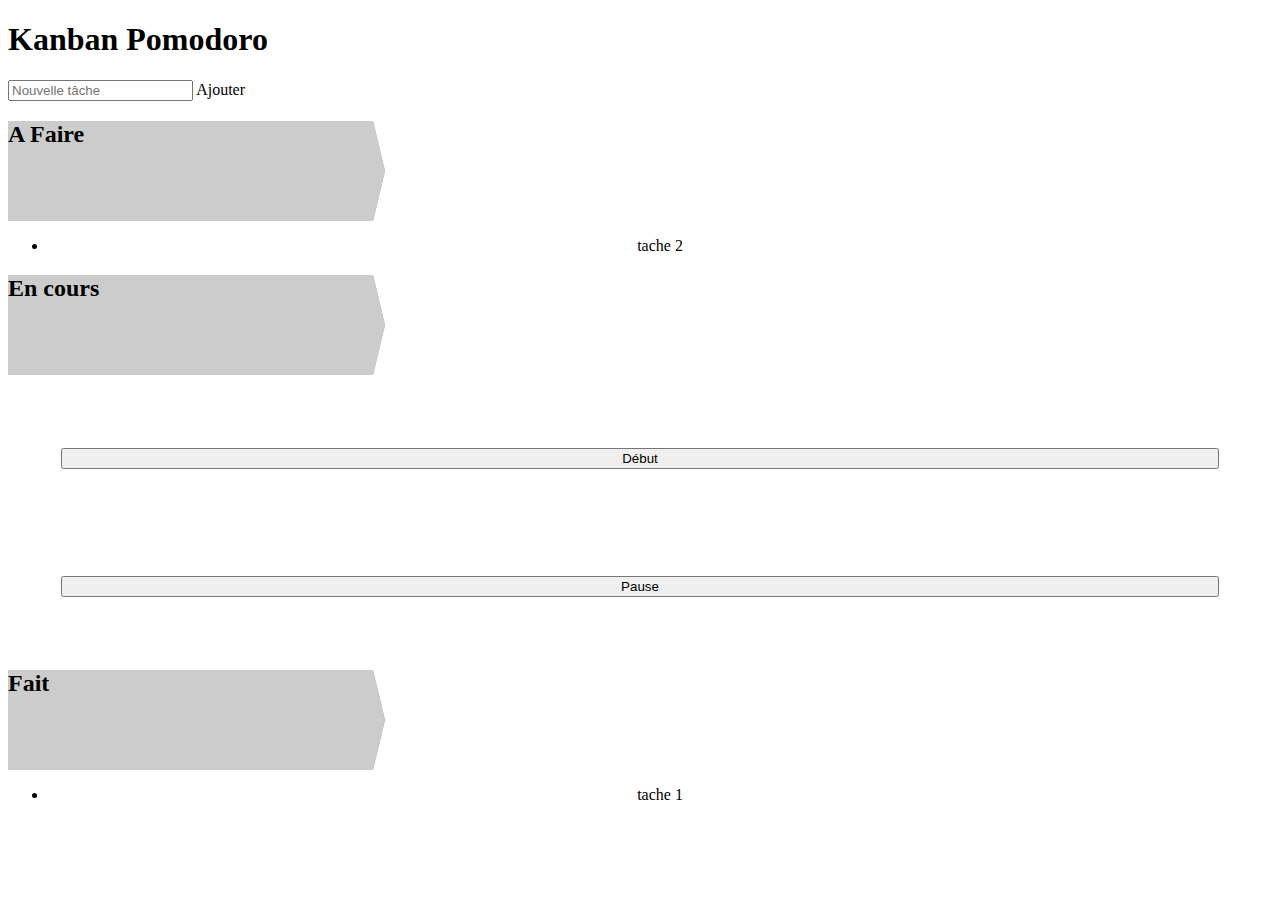
==== index.html @ 92a7c819 "ajout d'un timer" ====
<!DOCTYPE html>
<html>

<head>
    <meta charset="utf-8">
    <title>Kanban Pomodoro</title>
    <link rel="stylesheet" href="static/external/bootstrap/dist/css/bootstrap.min.css">
    <link rel="stylesheet" href="static/css/style.css">
</head>

<body>
    <h1>Kanban Pomodoro</h1>
    <div class="container">
        <div class="row">
            <div class="col-md-12 input-group">
                    <input type="text" class="form-control" placeholder="Nouvelle tâche" aria-describedby="basic-addon2">
                    <span class="input-group-addon" id="basic-addon2">Ajouter</span>
            </div>
        </div>

        <div class="row">
            <div class="col-md-4">
                <div class="arrow">
                    <h2>A Faire</h2>
                </div>
                <div class="">
                    <ul>
                        <li>tache 2</li>
                    </ul>
                </div>
            </div>


            <div class="col-md-4">
                <div class="arrow">
                    <h2>En cours</h2>
                </div>
                <div class="aumilieu">

                    <div class="timer" data-seconds-left=1500></div>

                    <button type="button" class="btn btn-default">Début</button>
                    <button type="button" class="btn btn-default">Pause</button></button>
                </div>
            </div>


            <div class="col-md-4">
                <div class="arrow">
                    <h2>Fait</h2>
                </div>
                <div class="">
                    <ul>
                        <li>tache 1</li>
                    </ul>
                </div>
            </div>
        </div>
    </div>

</body>
<script src="static/external/jquery/dist/jquery.js"></script>
<script src="static/external/bootstrap/dist/js/bootstrap.min.js"></script>
<script src="static/external/caike-jQuery-Simple-Timer-724f17c/jquery.simple.timer.js"></script>
<script src="static/js/script.js"></script>

</html>
---- static/css/style.css ----
.arrow {
    width: 365px;
    height: 100px;
    background-color: #ccc;
    position: relative;
}

.arrow:after {
    content: '';
    position: absolute;
    top: 0px;
    left: 365px;
    width: 0;
    height: 0;
    border: 50px solid transparent;
    border-left: 12px solid #ccc;
}

.arrow:before {
    content: '';
    position: absolute;
    top: 0px;
    left: 365px;
    width: 0;
    height: 0;
    border: 50px solid transparent;
    border-left: 12px solid #999;
}
.col-md-4{
    padding-left: 0;
}
.aumilieu{
    display: flex;
    flex-direction: column;
    bor
}
button{
    margin: 4em;
}
li {
    text-align: center;
}
.timer, .timer-done, .timer-loop {
    font-size: 30px;
    color: black;
    font-weight: bold;
    padding: 10px;
  }

  // These are the default CSS classes
  // used by this plugin. Use these values
  // for a basic style to get started.
  .jst-hours {
    float: left;
  }
  .jst-minutes {
    float: left;
  }
  .jst-seconds {
    float: left;
  }
  .jst-clearDiv {
    clear: both;
  }
  .jst-timeout {
    color: red;
  }
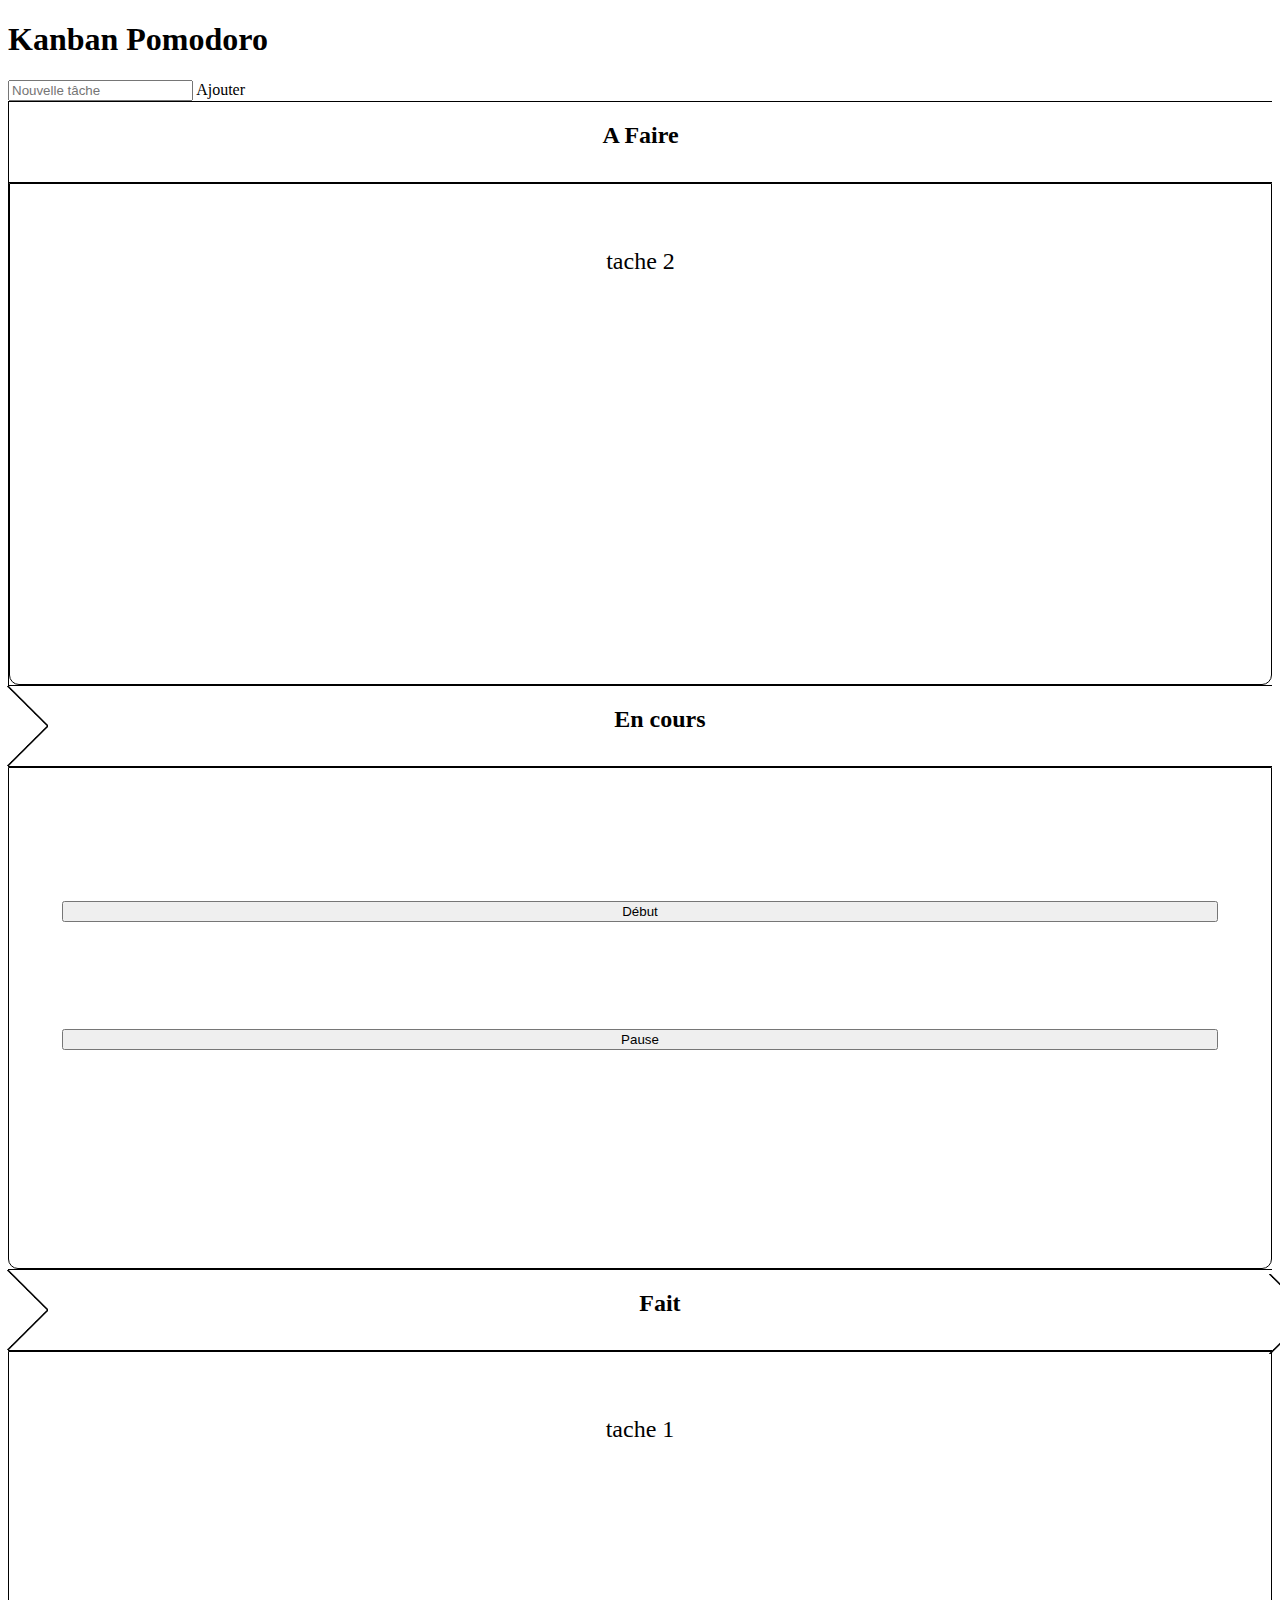
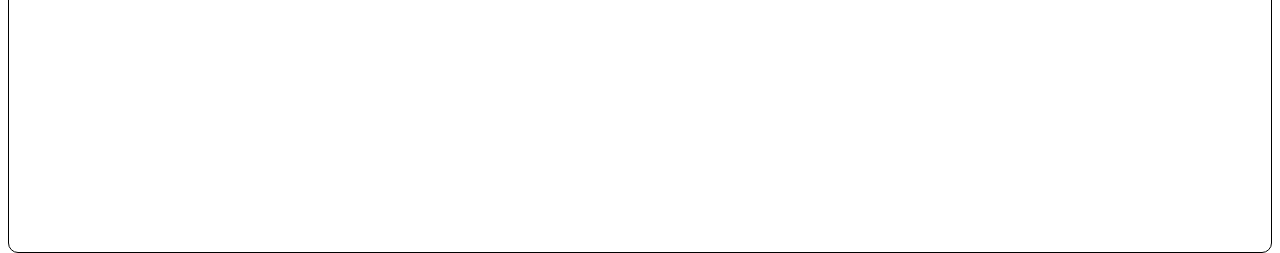
==== commit 860ce840: "mise en forme css border" ====
--- a/index.html
+++ b/index.html
@@ -9,7 +9,7 @@
 </head>
 
 <body>
-    <h1>Kanban Pomodoro</h1>
+    <h1 class="text-center">Kanban Pomodoro</h1>
     <div class="container">
         <div class="row">
             <div class="col-md-12 input-group">
@@ -18,12 +18,12 @@
             </div>
         </div>
 
-        <div class="row">
-            <div class="col-md-4">
+        <div class="row ">
+            <div class="col-md-4 afenf">
                 <div class="arrow">
                     <h2>A Faire</h2>
                 </div>
-                <div class="">
+                <div class="mescol">
                     <ul>
                         <li>tache 2</li>
                     </ul>
@@ -33,12 +33,14 @@
 
             <div class="col-md-4">
                 <div class="arrow">
+                    <img src="static/img/Sans titre.png" alt="">
                     <h2>En cours</h2>
                 </div>
-                <div class="aumilieu">
+                <div class="mescol aumilieu">
+                    <div class="">
 
-                    <div class="timer" data-seconds-left=1500></div>
-
+                        <div class="timer" data-seconds-left=1500></div>
+                    </div>
                     <button type="button" class="btn btn-default">Début</button>
                     <button type="button" class="btn btn-default">Pause</button></button>
                 </div>
@@ -47,11 +49,13 @@
 
             <div class="col-md-4">
                 <div class="arrow">
+                    <img src="static/img/Sans titre.png" alt="">
                     <h2>Fait</h2>
+                    <img id ="flechedr" src="static/img/Sans titre.png" alt="">
                 </div>
-                <div class="">
+                <div class="mescol">
                     <ul>
-                        <li>tache 1</li>
+                        <li>tache 1 <span class="glyphicon glyphicon-remove-sign" aria-hidden="true"></span></li>
                     </ul>
                 </div>
             </div>
@@ -61,7 +65,8 @@
 </body>
 <script src="static/external/jquery/dist/jquery.js"></script>
 <script src="static/external/bootstrap/dist/js/bootstrap.min.js"></script>
-<script src="static/external/caike-jQuery-Simple-Timer-724f17c/jquery.simple.timer.js"></script>
+<script src="static/external/jQuery-Simple-Timer/jquery.simple.timer.js"></script>
+<script src="" charset="utf-8"></script>
 <script src="static/js/script.js"></script>
 
 </html>
--- a/static/css/style.css
+++ b/static/css/style.css
@@ -1,45 +1,61 @@
+.container{
+    height: 80vh;
+}
 .arrow {
-    width: 365px;
-    height: 100px;
-    background-color: #ccc;
-    position: relative;
+    border-top: 1px solid black;
+    border-bottom: 1px solid black;
+    height: 80px;
+
 }
+.arrow img{
+    height: 100%;
+    width: auto;
+    margin-left: -1px;
+    float: left;
+}
+#flechedr{
+    margin-top: -63px;
+    margin-right: -38px;
+    float: right;
 
-.arrow:after {
-    content: '';
-    position: absolute;
-    top: 0px;
-    left: 365px;
-    width: 0;
-    height: 0;
-    border: 50px solid transparent;
-    border-left: 12px solid #ccc;
 }
-
-.arrow:before {
-    content: '';
-    position: absolute;
-    top: 0px;
-    left: 365px;
-    width: 0;
-    height: 0;
-    border: 50px solid transparent;
-    border-left: 12px solid #999;
+h2{
+    text-align: center;
 }
 .col-md-4{
-    padding-left: 0;
+    padding: 0;
 }
 .aumilieu{
     display: flex;
     flex-direction: column;
-    bor
+    border: 1px solid black;
+}
+.timer{
+    margin-top: 2em;
+    display: flex;
+    justify-content: center;
+}
+.mescol{
+    border:1px solid black;
+    height: 500px;
+    border-radius: 0 0 10px 10px;
+}
+.afenf:first-child{
+    border-left: 1px solid black;
 }
 button{
     margin: 4em;
 }
+ul{
+    padding: 0;
+}
 li {
     text-align: center;
+    padding: 2em;
+    font-size: 1.5em;
+    list-style: none;
 }
+
 .timer, .timer-done, .timer-loop {
     font-size: 30px;
     color: black;
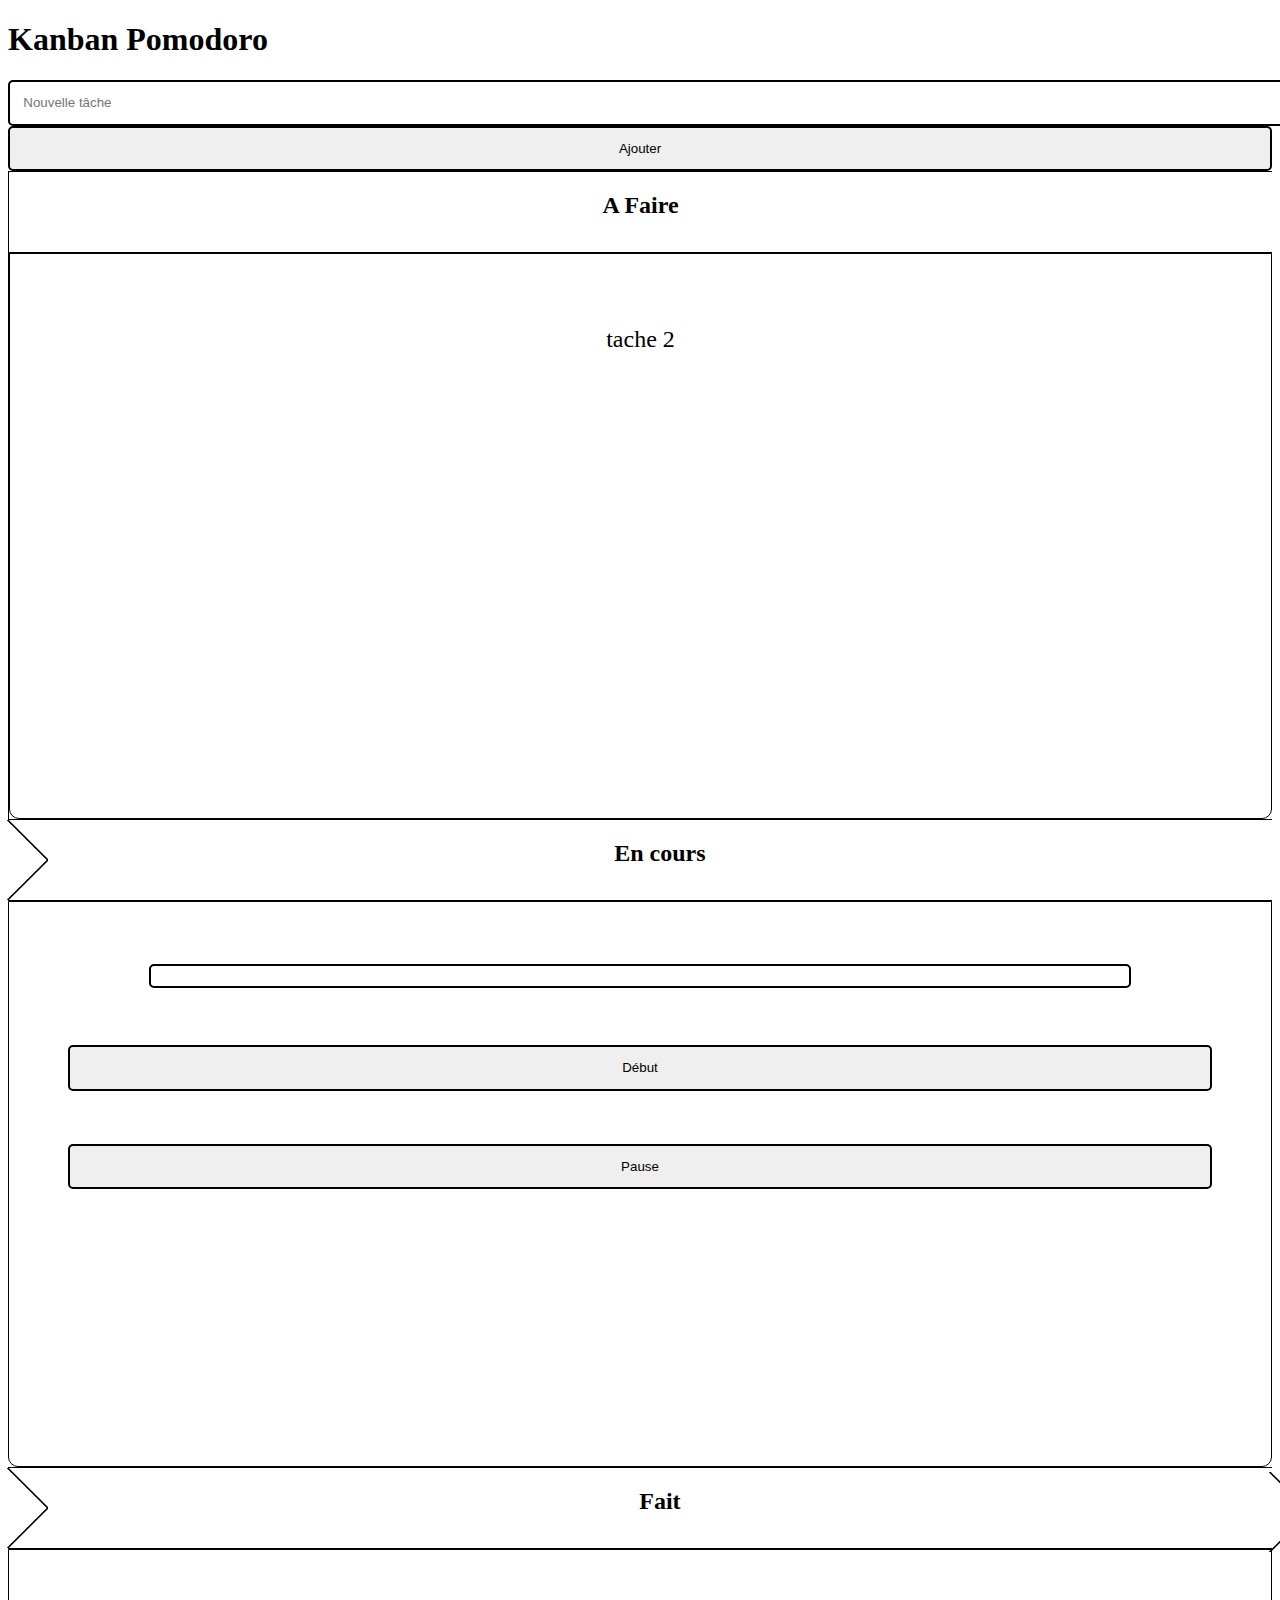
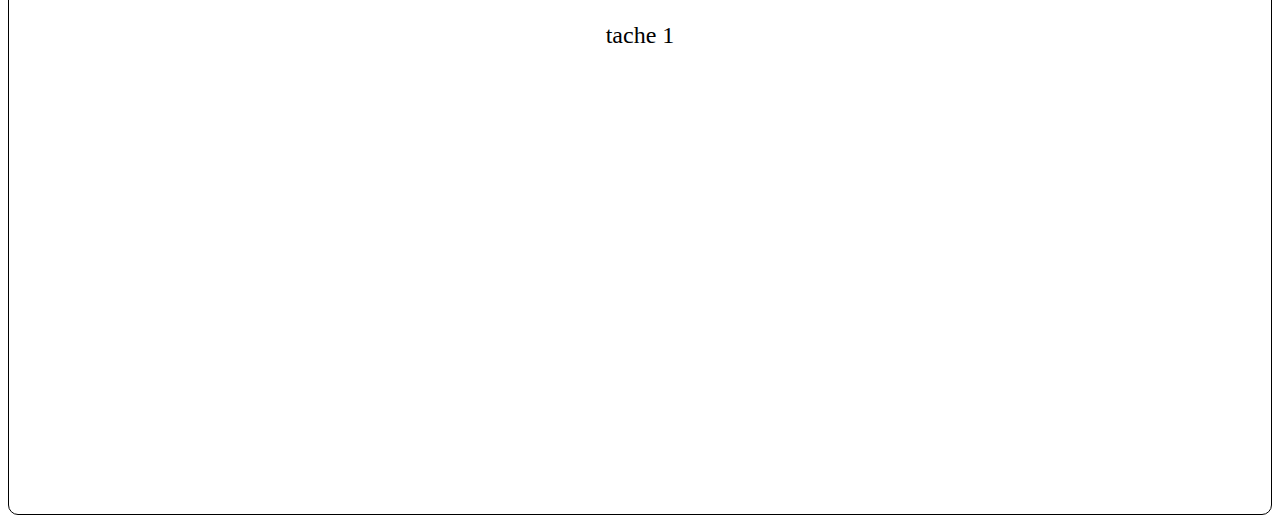
==== commit 3b2d5a74: "ajout de css" ====
--- a/index.html
+++ b/index.html
@@ -12,9 +12,11 @@
     <h1 class="text-center">Kanban Pomodoro</h1>
     <div class="container">
         <div class="row">
-            <div class="col-md-12 input-group">
-                    <input type="text" class="form-control" placeholder="Nouvelle tâche" aria-describedby="basic-addon2">
-                    <span class="input-group-addon" id="basic-addon2">Ajouter</span>
+            <div class="col-md-9 nopadding">
+                    <input type="text" placeholder="Nouvelle tâche">
+            </div>
+            <div class="col-md-3 nopadding">
+                    <button class="ajouter">Ajouter</button>
             </div>
         </div>
 
@@ -25,7 +27,8 @@
                 </div>
                 <div class="mescol">
                     <ul>
-                        <li>tache 2</li>
+                        <li class="tache">tache 2<span class="glyphicon glyphicon-remove-sign" aria-hidden="true"></span></li>
+
                     </ul>
                 </div>
             </div>
@@ -41,8 +44,8 @@
 
                         <div class="timer" data-seconds-left=1500></div>
                     </div>
-                    <button type="button" class="btn btn-default">Début</button>
-                    <button type="button" class="btn btn-default">Pause</button></button>
+                    <button type="button">Début</button>
+                    <button type="button">Pause</button></button>
                 </div>
             </div>
 
@@ -55,7 +58,7 @@
                 </div>
                 <div class="mescol">
                     <ul>
-                        <li>tache 1 <span class="glyphicon glyphicon-remove-sign" aria-hidden="true"></span></li>
+                        <li>tache 1</li>
                     </ul>
                 </div>
             </div>
--- a/static/css/style.css
+++ b/static/css/style.css
@@ -31,29 +31,54 @@
     border: 1px solid black;
 }
 .timer{
-    margin-top: 2em;
+    margin: 1em auto;
     display: flex;
     justify-content: center;
+    border: 2px solid black;
+    border-radius: 5px;
+    padding: 1em;
+    width: 80%;
 }
 .mescol{
     border:1px solid black;
     height: 500px;
     border-radius: 0 0 10px 10px;
+    padding: 2em;
 }
 .afenf:first-child{
     border-left: 1px solid black;
 }
+.nopadding {
+  padding: 0;
+}
+input {
+  width: 100%;
+  border: 2px solid black;
+  border-radius: 5px;
+  padding: 1em;
+}
 button{
-    margin: 4em;
+    margin: 2em;
+    border: 2px solid black;
+    border-radius: 5px;
+    padding: 1em;
+}
+.ajouter{
+  margin: 0;
+  width: 100%;
 }
 ul{
     padding: 0;
 }
 li {
     text-align: center;
-    padding: 2em;
+    padding: 1em;
     font-size: 1.5em;
     list-style: none;
+    margin-bottom: 1em;
+}
+.tache:hover {
+  background-color: lightgrey;
 }
 
 .timer, .timer-done, .timer-loop {
@@ -81,3 +106,6 @@
   .jst-timeout {
     color: red;
   }
+.hours {
+  display: none;
+}
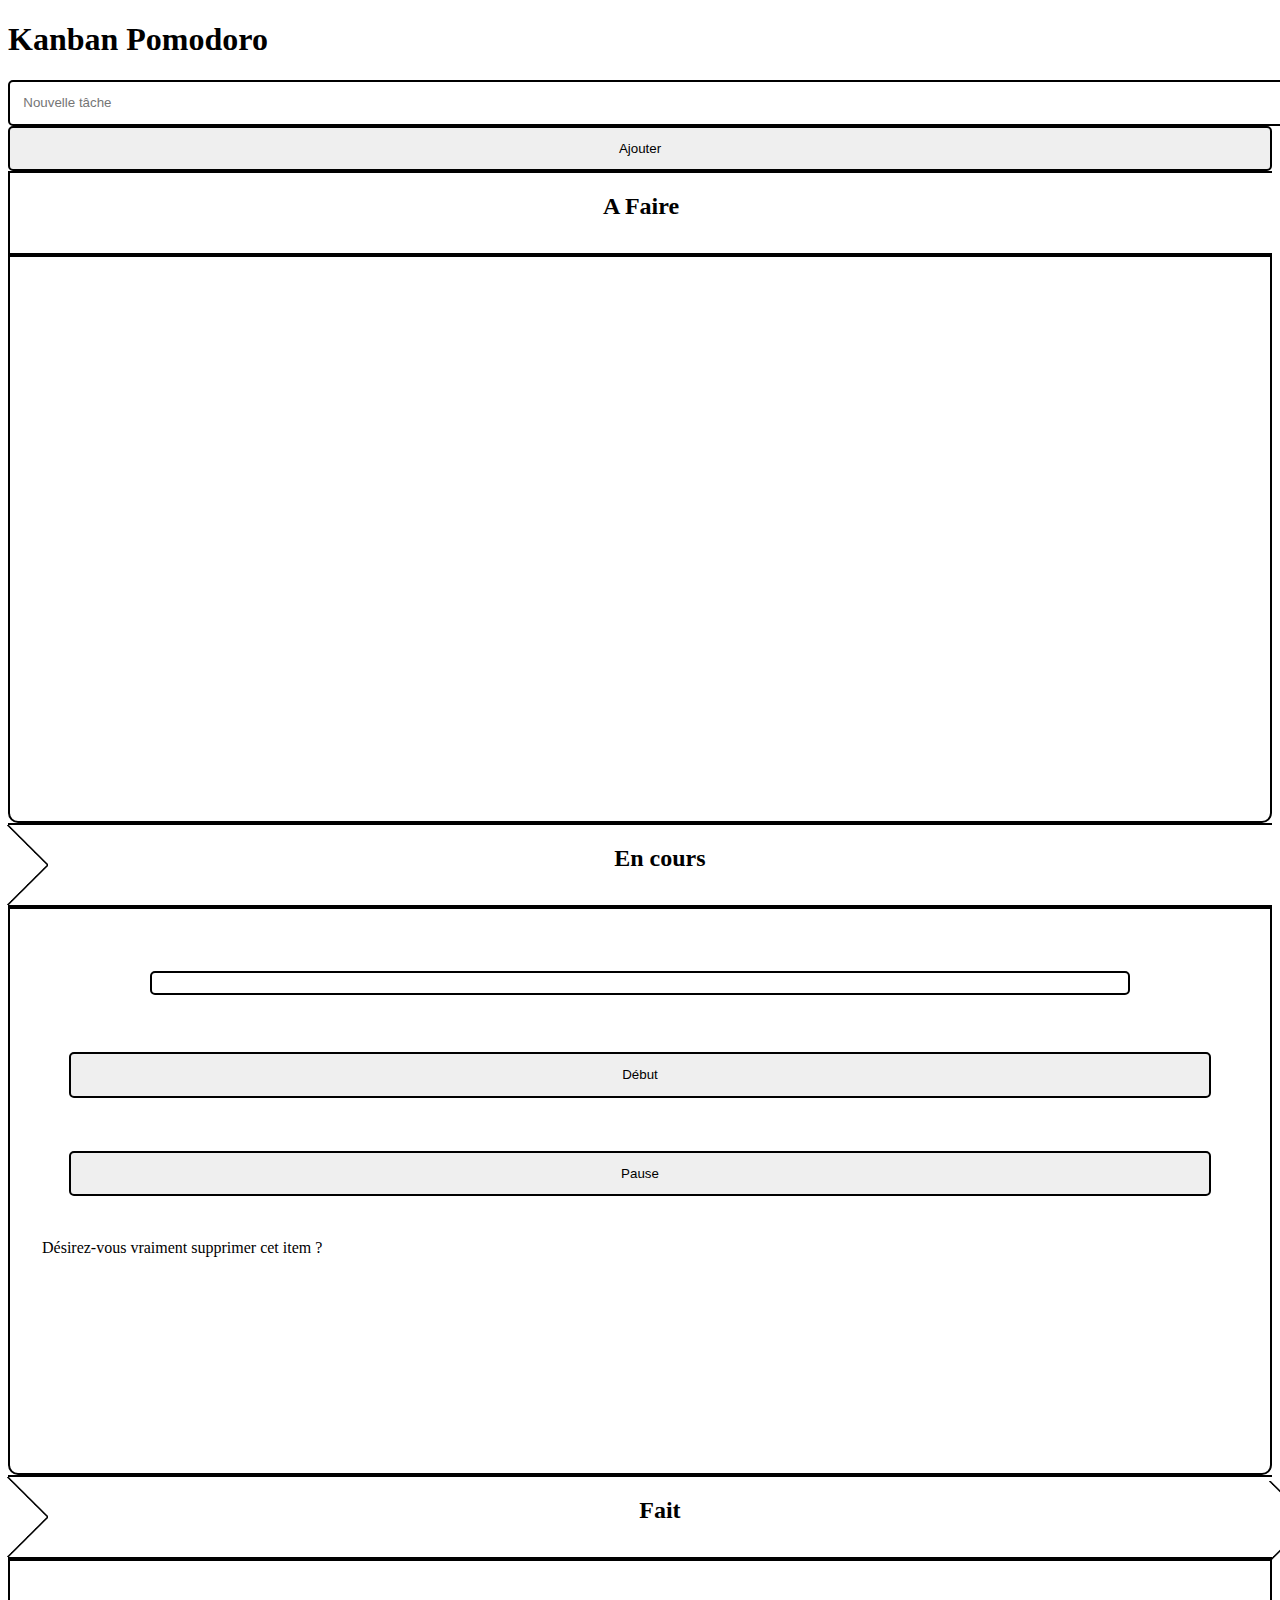
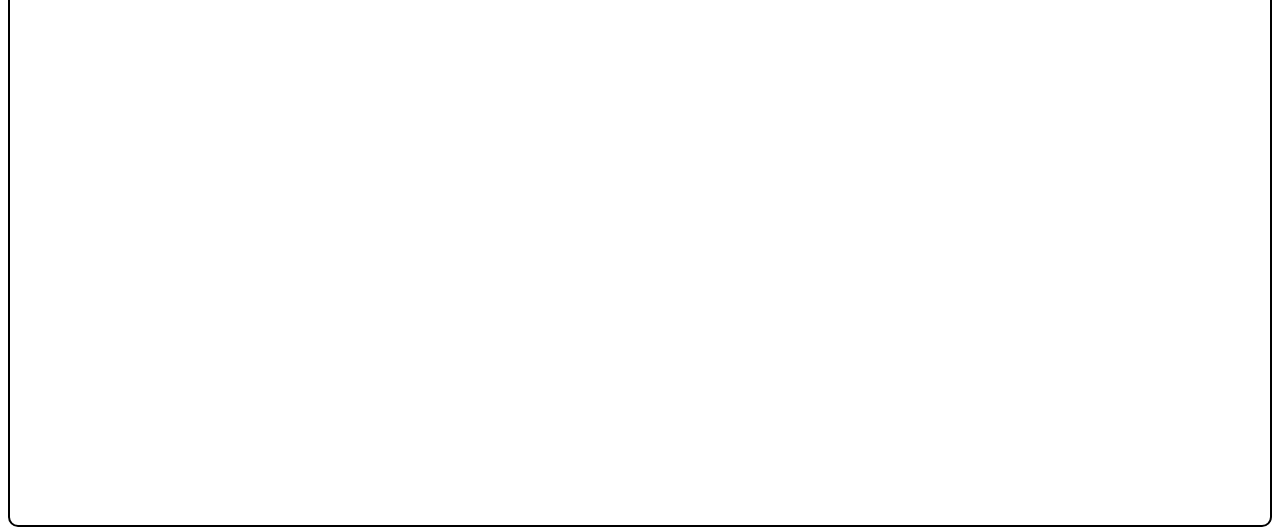
==== commit e4b08347: "click sur tache ne marche pas" ====
--- a/index.html
+++ b/index.html
@@ -13,21 +13,20 @@
     <div class="container">
         <div class="row">
             <div class="col-md-9 nopadding">
-                    <input type="text" placeholder="Nouvelle tâche">
+                <input type="text" placeholder="Nouvelle tâche">
             </div>
             <div class="col-md-3 nopadding">
-                    <button class="ajouter">Ajouter</button>
+                <button class="ajouter">Ajouter</button>
             </div>
         </div>
 
         <div class="row ">
-            <div class="col-md-4 afenf">
-                <div class="arrow">
+            <div class="col-md-4 afecf">
+                <div class="arrow arrow1">
                     <h2>A Faire</h2>
                 </div>
                 <div class="mescol">
-                    <ul>
-                        <li class="tache">tache 2<span class="glyphicon glyphicon-remove-sign" aria-hidden="true"></span></li>
+                    <ul class="board">
 
                     </ul>
                 </div>
@@ -42,23 +41,25 @@
                 <div class="mescol aumilieu">
                     <div class="">
 
-                        <div class="timer" data-seconds-left=1500></div>
+                        <div class="timer" data-seconds-left=5></div>
                     </div>
                     <button type="button">Début</button>
                     <button type="button">Pause</button></button>
+                    <div id="popupconfirmation" title="Titre de la fenêtre">
+                        <p>Désirez-vous vraiment supprimer cet item ?</p>
+                    </div>
                 </div>
             </div>
-
 
             <div class="col-md-4">
                 <div class="arrow">
                     <img src="static/img/Sans titre.png" alt="">
                     <h2>Fait</h2>
-                    <img id ="flechedr" src="static/img/Sans titre.png" alt="">
+                    <img id="flechedr" src="static/img/Sans titre.png" alt="">
                 </div>
                 <div class="mescol">
-                    <ul>
-                        <li>tache 1</li>
+                    <ul class="board2">
+
                     </ul>
                 </div>
             </div>
--- a/static/css/style.css
+++ b/static/css/style.css
@@ -2,8 +2,8 @@
     height: 80vh;
 }
 .arrow {
-    border-top: 1px solid black;
-    border-bottom: 1px solid black;
+    border-top: 2px solid black;
+    border-bottom: 2px solid black;
     height: 80px;
 
 }
@@ -12,6 +12,9 @@
     width: auto;
     margin-left: -1px;
     float: left;
+}
+.arrow1{
+    border-left: 2px solid black;
 }
 #flechedr{
     margin-top: -63px;
@@ -40,13 +43,10 @@
     width: 80%;
 }
 .mescol{
-    border:1px solid black;
+    border:2px solid black;
     height: 500px;
     border-radius: 0 0 10px 10px;
     padding: 2em;
-}
-.afenf:first-child{
-    border-left: 1px solid black;
 }
 .nopadding {
   padding: 0;
@@ -76,6 +76,12 @@
     font-size: 1.5em;
     list-style: none;
     margin-bottom: 1em;
+    display: flex;
+    justify-content: space-between;;
+    align-items: center;
+}
+.glyphicon-remove-sign{
+    cursor: default;
 }
 .tache:hover {
   background-color: lightgrey;
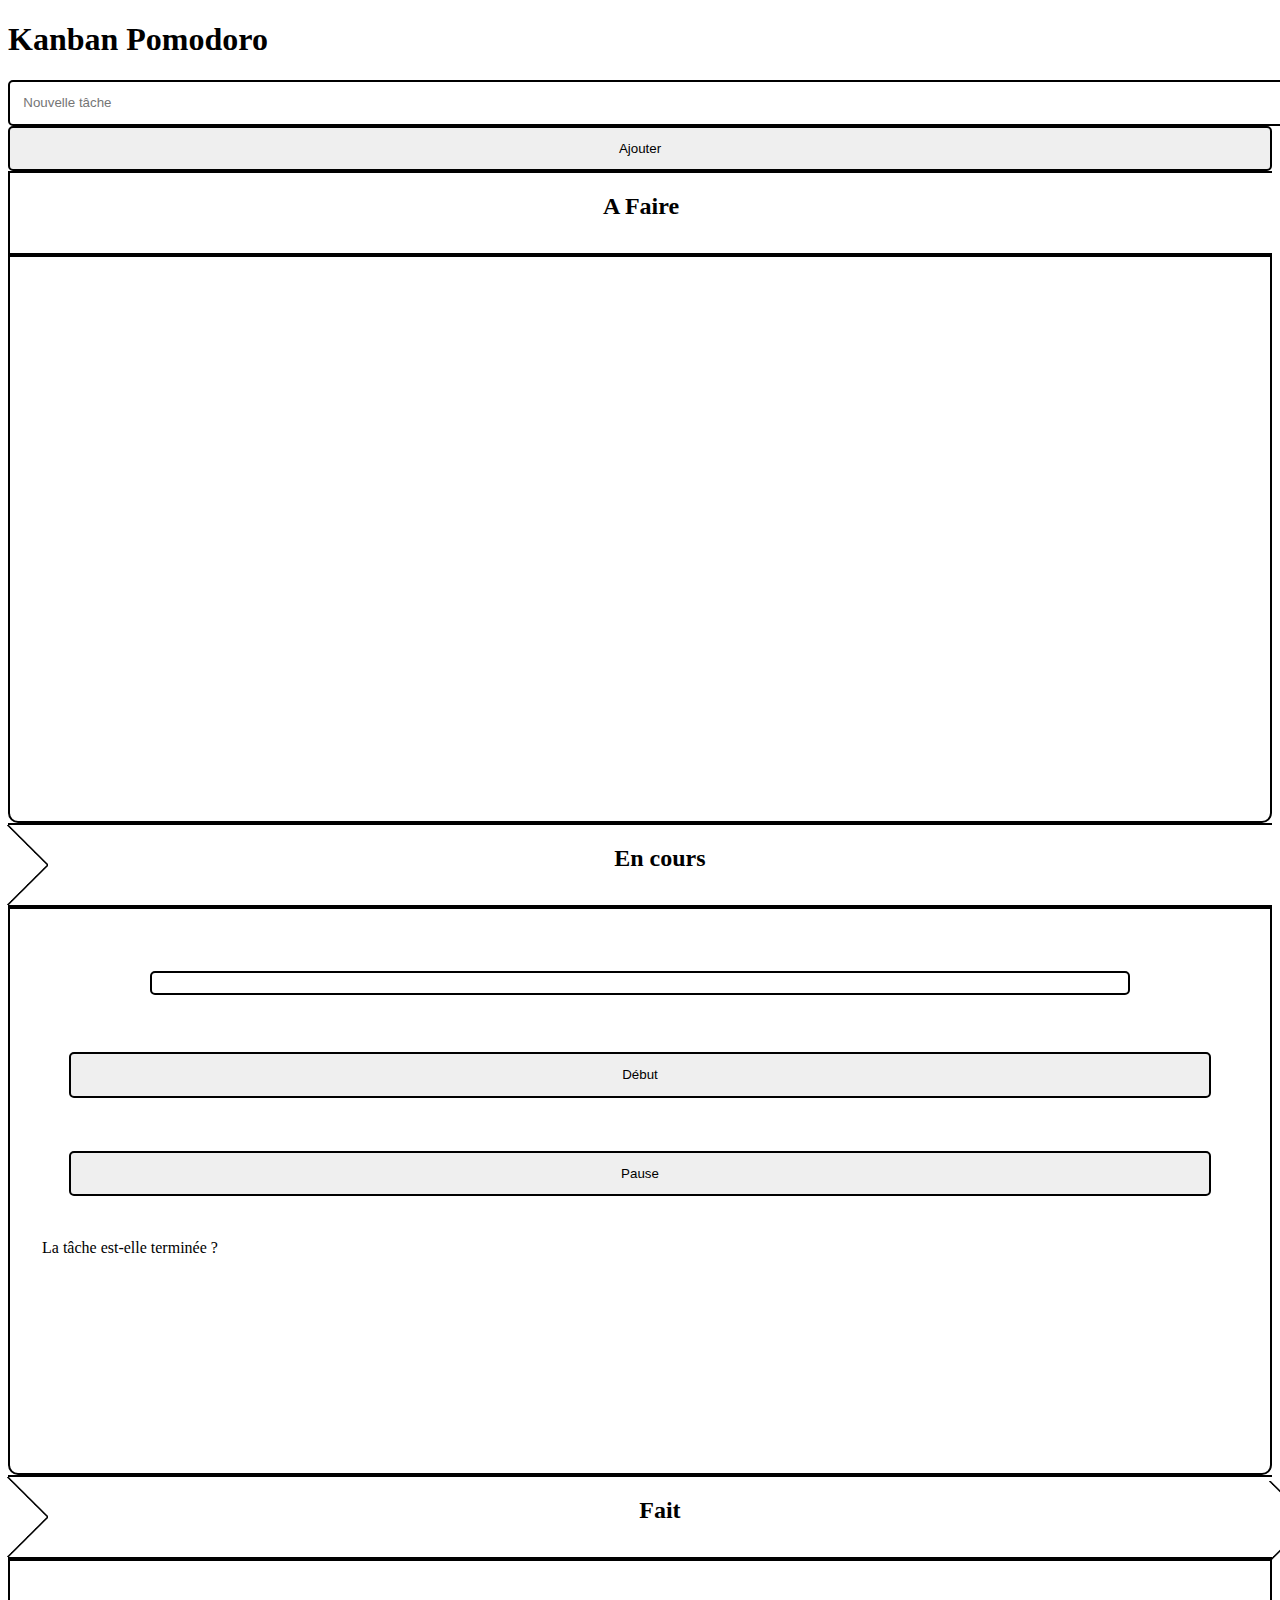
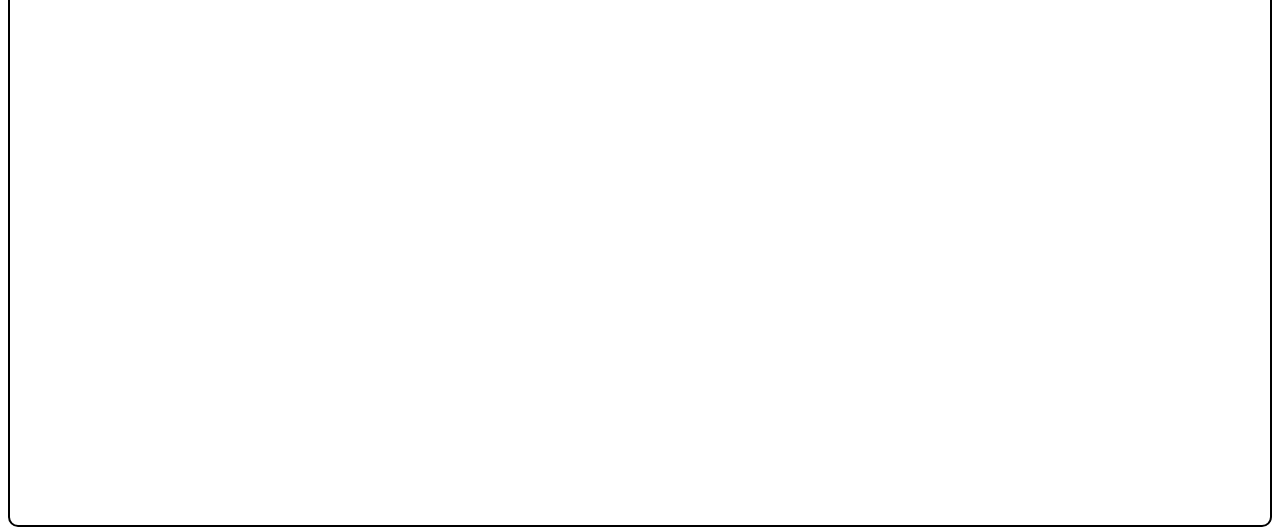
==== commit c161f6ce: "ajout de fonction js" ====
--- a/index.html
+++ b/index.html
@@ -41,12 +41,12 @@
                 <div class="mescol aumilieu">
                     <div class="">
 
-                        <div class="timer" data-seconds-left=5></div>
+                        <div class="timer" data-seconds-left=0></div>
                     </div>
-                    <button type="button">Début</button>
-                    <button type="button">Pause</button></button>
-                    <div id="popupconfirmation" title="Titre de la fenêtre">
-                        <p>Désirez-vous vraiment supprimer cet item ?</p>
+                    <button type="button" class="start">Début</button>
+                    <button type="button">Pause</button>
+                    <div id="popupconfirmation" title="Fin de Tâche">
+                        <p>La tâche est-elle terminée ?</p>
                     </div>
                 </div>
             </div>
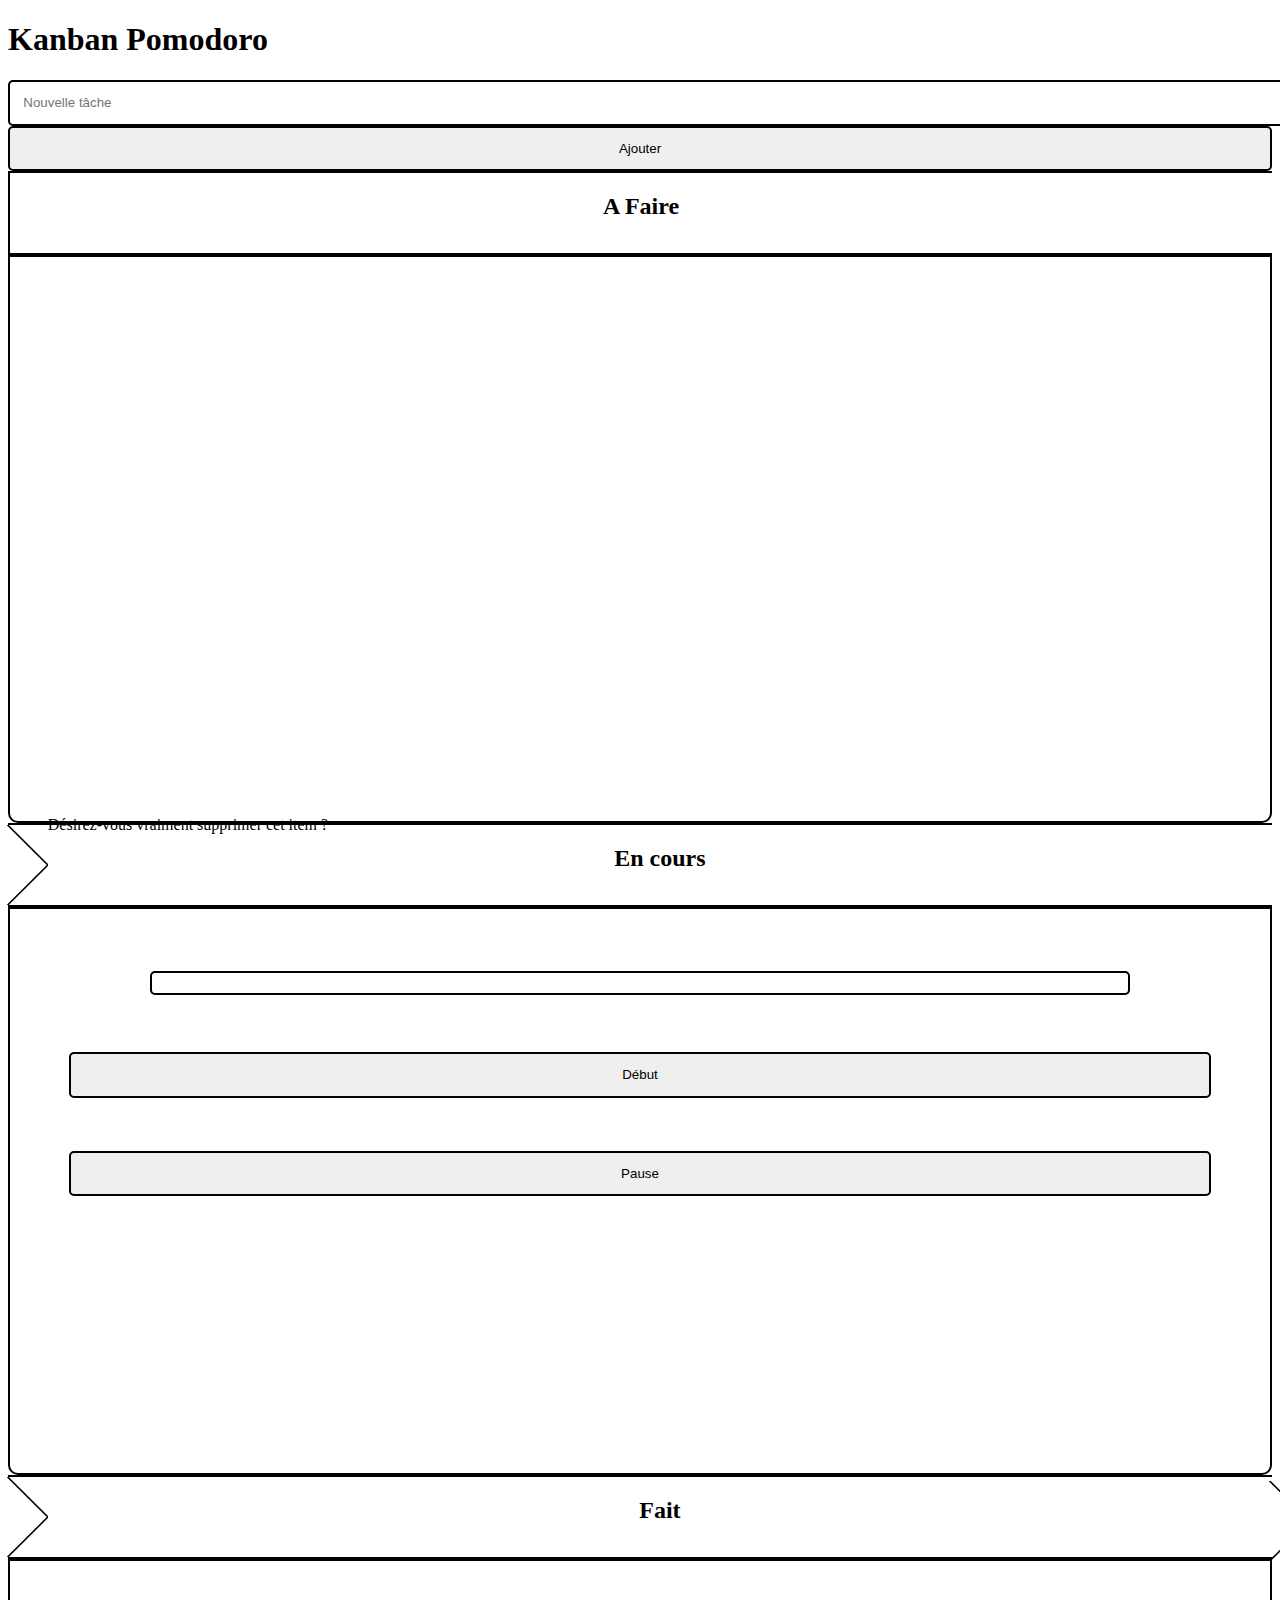
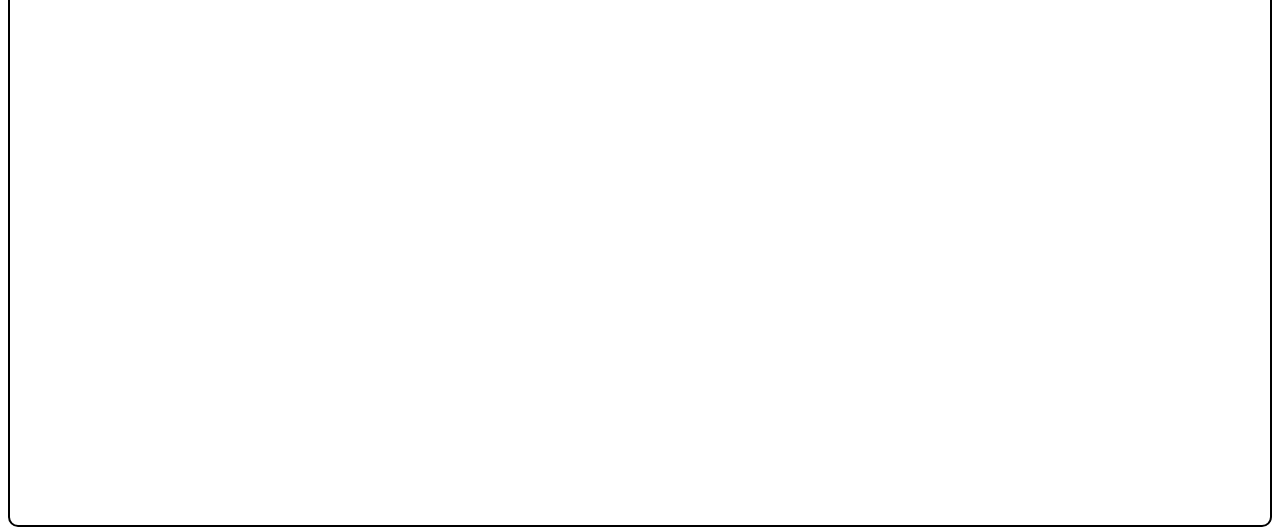
==== commit 4268a7c4: "boîte de dialogue hs" ====
--- a/index.html
+++ b/index.html
@@ -44,10 +44,7 @@
                         <div class="timer" data-seconds-left=0></div>
                     </div>
                     <button type="button" class="start">Début</button>
-                    <button type="button">Pause</button>
-                    <div id="popupconfirmation" title="Fin de Tâche">
-                        <p>La tâche est-elle terminée ?</p>
-                    </div>
+                    <button type="button">Pause</button></button>
                 </div>
             </div>
 
@@ -67,6 +64,9 @@
     </div>
 
 </body>
+<div id="popupconfirmation" title="Titre de la fenêtre">
+    <p>Désirez-vous vraiment supprimer cet item ?</p>
+</div>
 <script src="static/external/jquery/dist/jquery.js"></script>
 <script src="static/external/bootstrap/dist/js/bootstrap.min.js"></script>
 <script src="static/external/jQuery-Simple-Timer/jquery.simple.timer.js"></script>
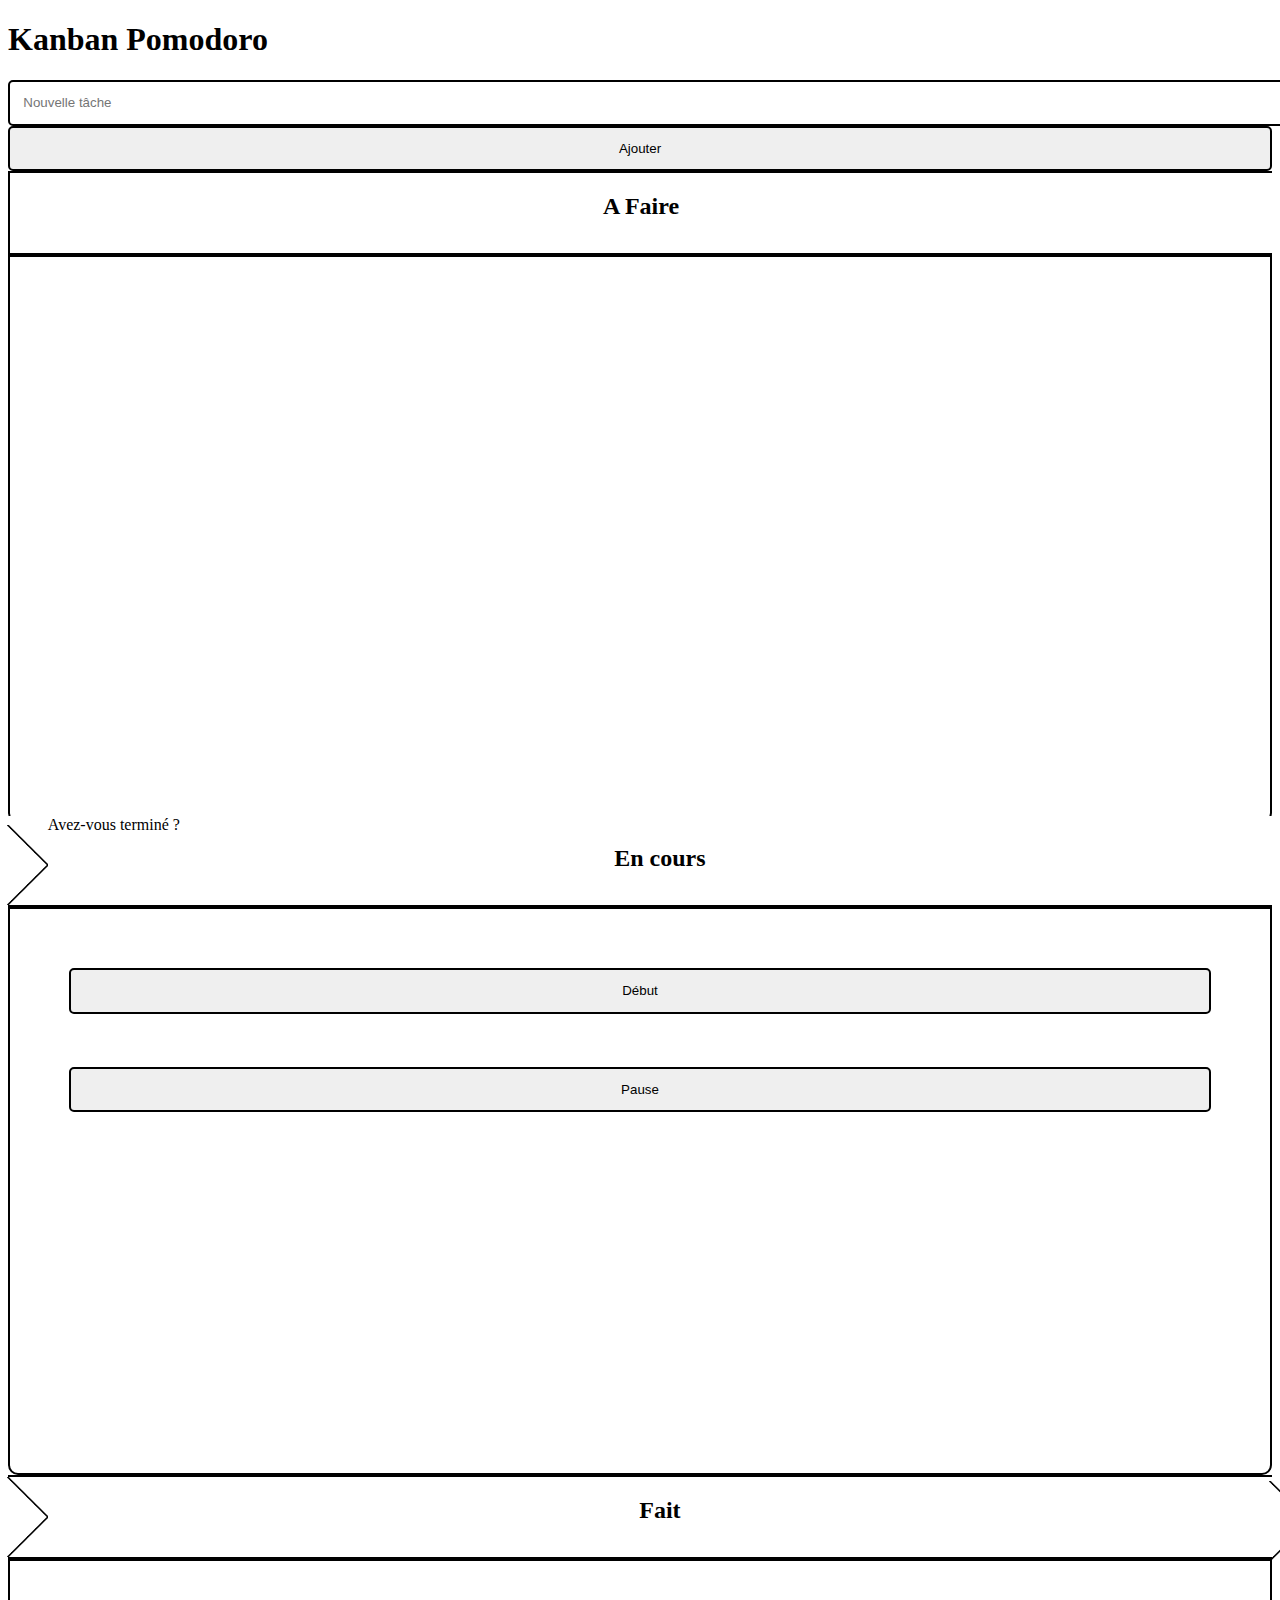
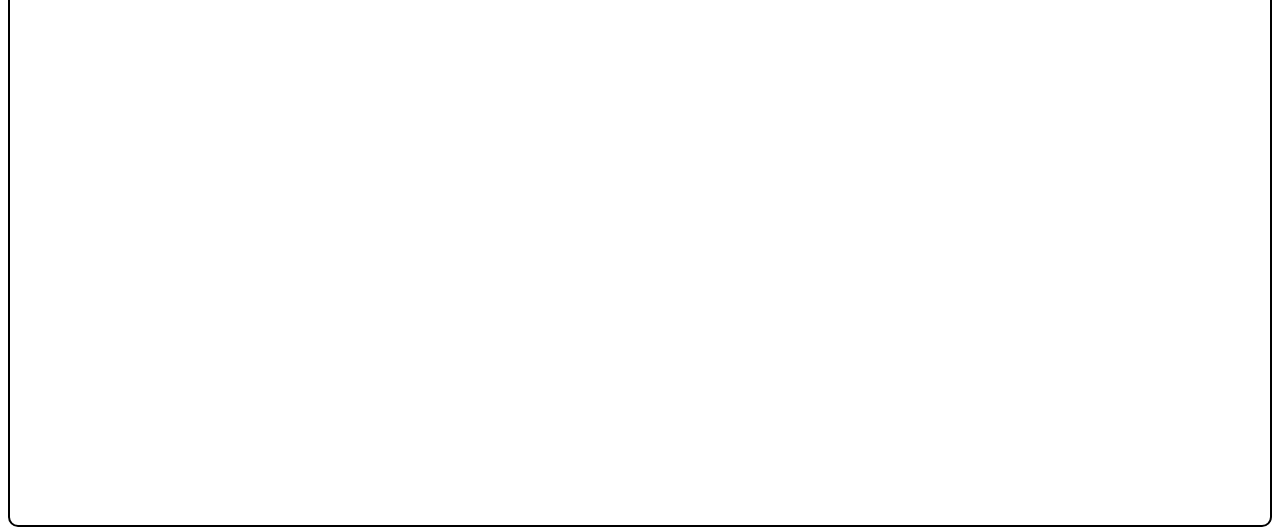
==== commit 39c6ab0c: "mis en place de js pour le timer" ====
--- a/index.html
+++ b/index.html
@@ -5,6 +5,8 @@
     <meta charset="utf-8">
     <title>Kanban Pomodoro</title>
     <link rel="stylesheet" href="static/external/bootstrap/dist/css/bootstrap.min.css">
+    <link rel="stylesheet" href="static/external/jquery-ui/themes/base/jquery-ui.min.css">
+    <link rel="stylesheet" href="static/external/kbw-countdown/dist/css/jquery.countdown.css">
     <link rel="stylesheet" href="static/css/style.css">
 </head>
 
@@ -39,10 +41,7 @@
                     <h2>En cours</h2>
                 </div>
                 <div class="mescol aumilieu">
-                    <div class="">
-
-                        <div class="timer" data-seconds-left=0></div>
-                    </div>
+                    
                     <button type="button" class="start">Début</button>
                     <button type="button">Pause</button></button>
                 </div>
@@ -64,13 +63,14 @@
     </div>
 
 </body>
-<div id="popupconfirmation" title="Titre de la fenêtre">
-    <p>Désirez-vous vraiment supprimer cet item ?</p>
+<div id="popupconfirmation" title="La temps est écoulé">
+    <p>Avez-vous terminé ?</p>
 </div>
 <script src="static/external/jquery/dist/jquery.js"></script>
 <script src="static/external/bootstrap/dist/js/bootstrap.min.js"></script>
-<script src="static/external/jQuery-Simple-Timer/jquery.simple.timer.js"></script>
-<script src="" charset="utf-8"></script>
+<script src="static/external/kbw-plugin/dist/js/jquery.plugin.min.js" charset="utf-8"></script>
+<script src="static/external/kbw-countdown/dist/js/jquery.countdown-fr.js"></script>
+<script src="static/external/jquery-ui/jquery-ui.min.js"></script>
 <script src="static/js/script.js"></script>
 
 </html>
--- a/static/css/style.css
+++ b/static/css/style.css
@@ -115,3 +115,8 @@
 .hours {
   display: none;
 }
+#popupconfirmation{
+    background: #3774A0;   /* bleu */
+    color: black;
+    background-color: white;
+}
